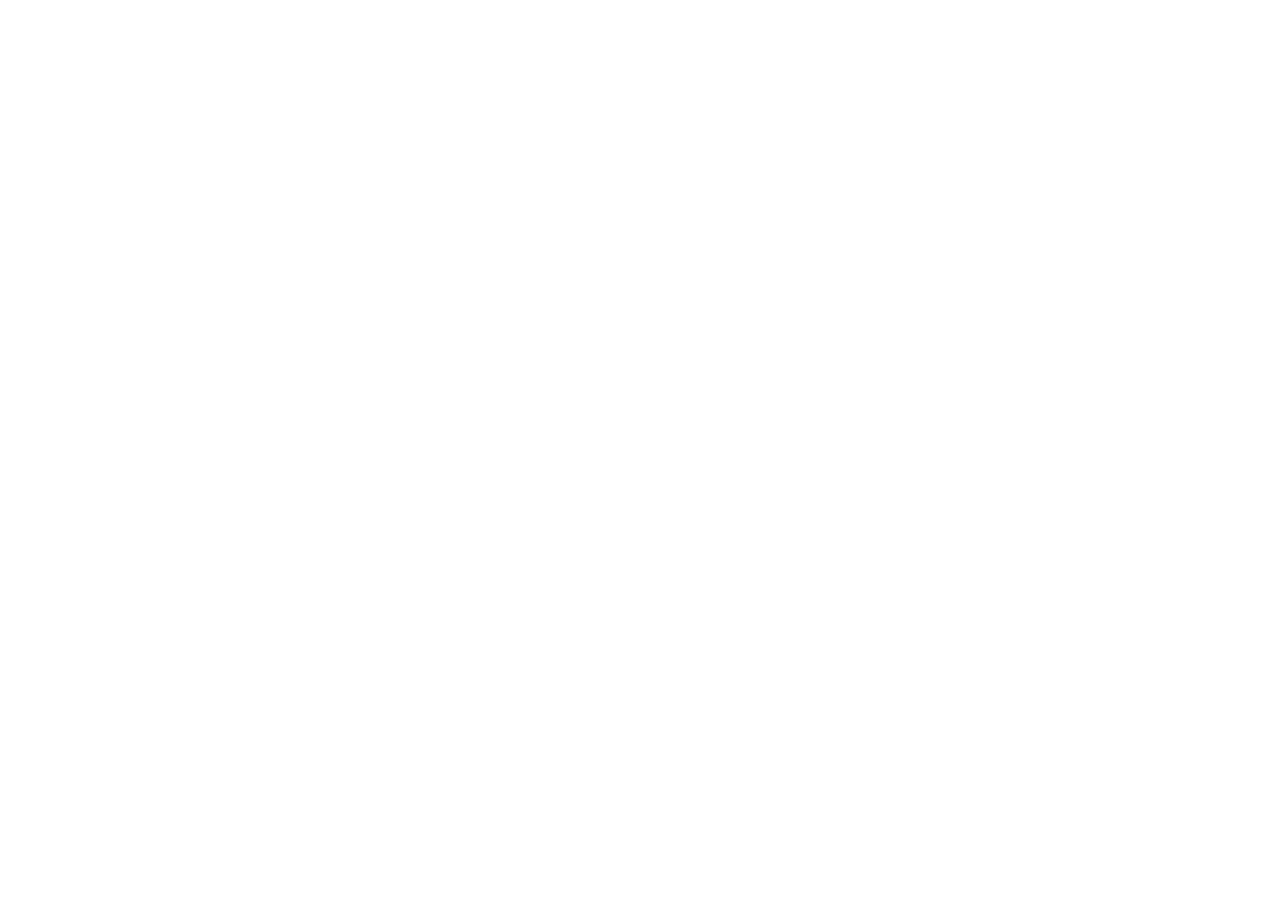
==== HtmlParser/index.html @ 80c8cc54 "Code cleanup" ====
﻿<!DOCTYPE html>

<html>
<head>
    <meta name="viewport" content="width=device-width" />
    <title>Html Parser</title>

    <link rel="stylesheet" href="//maxcdn.bootstrapcdn.com/bootstrap/3.3.5/css/bootstrap.min.css">
    <link rel="stylesheet" href="//maxcdn.bootstrapcdn.com/bootstrap/3.3.5/css/bootstrap-theme.min.css">
    <link rel="stylesheet" href="//cdn.jsdelivr.net/angular.chartjs/latest/angular-chart.css">
    <link rel="stylesheet" href="//cdnjs.cloudflare.com/ajax/libs/angular-carousel/1.0.1/angular-carousel.css" />

    <link rel="stylesheet" href="www/css/styles.css">

</head>
<body ng-app="html-parser-app" class="fullsize">
    
    <span us-spinner="{radius:30, width:8, length: 16}"></span>
    <div data-ui-view class="fullsize"></div>
   
    <script type="text/javascript" src="//cdnjs.cloudflare.com/ajax/libs/jquery/2.1.4/jquery.js"></script>
    <script type="text/javascript" src="//maxcdn.bootstrapcdn.com/bootstrap/3.3.5/js/bootstrap.min.js"></script>
    <script type="text/javascript" src="//fgnass.github.io/spin.js/spin.min.js"></script>
    <script type="text/javascript" src="//cdnjs.cloudflare.com/ajax/libs/Chart.js/1.0.2/Chart.js"></script>
    <script type="text/javascript" src="//cdnjs.cloudflare.com/ajax/libs/lodash.js/3.10.1/lodash.js"></script>

    <script type="text/javascript" src="//cdnjs.cloudflare.com/ajax/libs/angular.js/1.4.7/angular.js"></script>
    <script type="text/javascript" src="//cdnjs.cloudflare.com/ajax/libs/angular.js/1.4.7/angular-sanitize.js"></script>
    <script type="text/javascript" src="//cdnjs.cloudflare.com/ajax/libs/angular.js/1.4.7/angular-animate.js"></script>
    <script type="text/javascript" src="//cdnjs.cloudflare.com/ajax/libs/angular.js/1.4.7/angular-touch.js"></script>

    <script type="text/javascript" src="//cdnjs.cloudflare.com/ajax/libs/angular-ui-router/0.2.15/angular-ui-router.js"></script>
    <script type="text/javascript" src="//cdn.jsdelivr.net/angular.chartjs/latest/angular-chart.min.js"></script>
    <script type="text/javascript" src="//cdnjs.cloudflare.com/ajax/libs/angular-carousel/1.0.1/angular-carousel.js"></script>
    <script type="text/javascript" src="www/js/angular-spinner.min.js"></script>

    <script type="text/javascript" src="www/js/app.js"></script>
</body>
</html>
---- HtmlParser/www/css/styles.css ----
﻿html, body {
	margin: 0 auto;
	width: 100%;
}

/* apply a natural box layout model to all elements */
*, *:before, *:after {
  -moz-box-sizing: border-box; -webkit-box-sizing: border-box; box-sizing: border-box;
 }
 
html { 
	font-size: 1.4vmin; 
}

body {

}

.hand{
    cursor: pointer;
}

.fullsize{
    height: 100%;
}

div.words-chart{
    margin-top: 1rem;
}

.row.row-spaceing{
    margin-top: 1rem;
}

.image-carousel-container {
    position: relative;
    x-width: 400px;
    height: 300px;
    x-left: 50%;
    x-margin-left: -200px;
}
.image-carousel {
    width: 100%;
    height: 100%;
}

.image-carousel li
{
    width: 100%;
    height: 100%;
}

.image-carousel li .title {
    display: block;
    width: 80%;
    margin-left: 10%;
    white-space: nowrap;
    overflow: hidden;
    text-overflow: ellipsis;
}

.image-carousel li .image
{
    width: 100%;
    height: 100%;
    background-repeat: no-repeat;
    background-size: contain;
    background-position: center;
    height: 80%;
    width: 72%;
    margin-left: 14%;
}
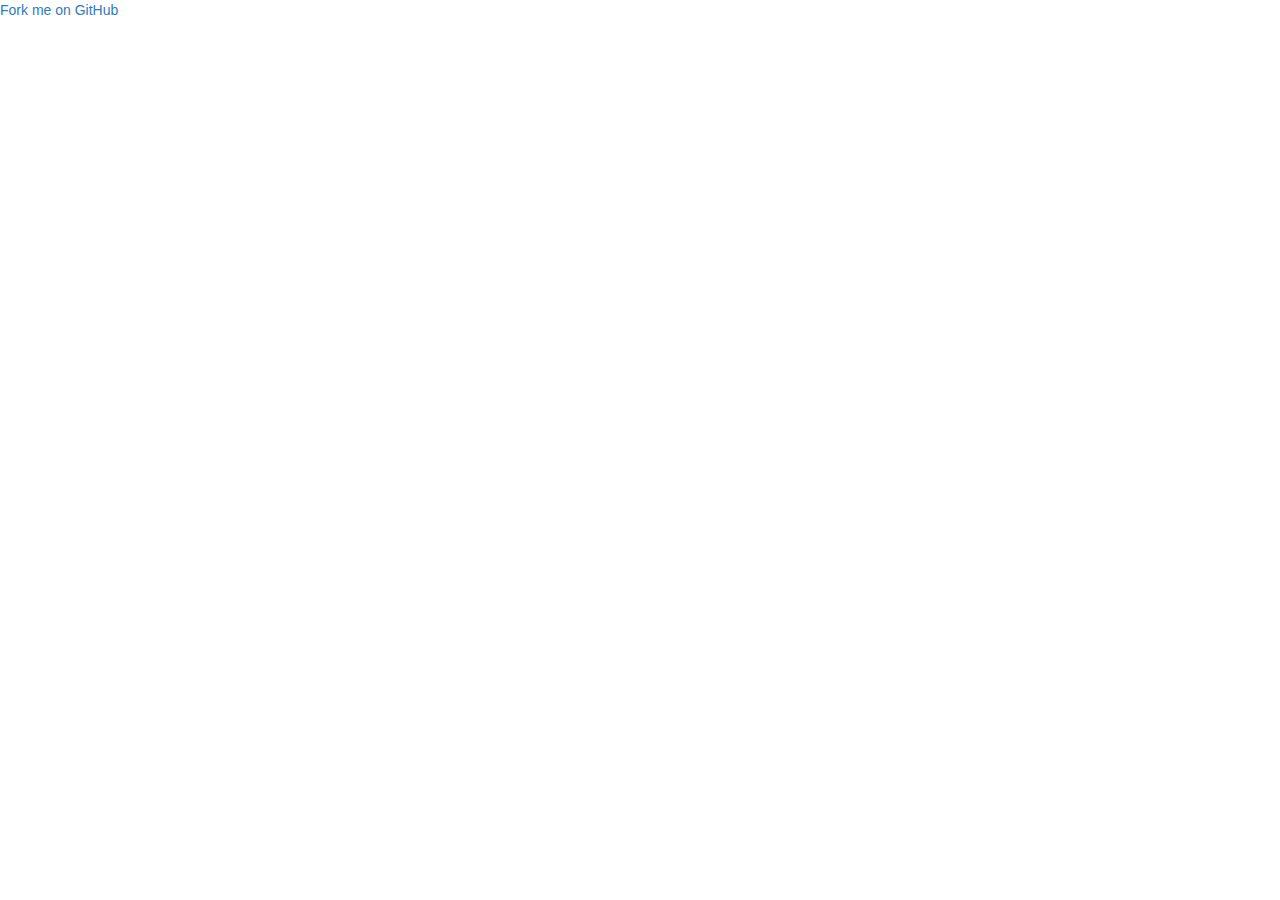
==== commit 16e8472f: "added github ribbon" ====
--- a/HtmlParser/index.html
+++ b/HtmlParser/index.html
@@ -9,6 +9,7 @@
     <link rel="stylesheet" href="//maxcdn.bootstrapcdn.com/bootstrap/3.3.5/css/bootstrap-theme.min.css">
     <link rel="stylesheet" href="//cdn.jsdelivr.net/angular.chartjs/latest/angular-chart.css">
     <link rel="stylesheet" href="//cdnjs.cloudflare.com/ajax/libs/angular-carousel/1.0.1/angular-carousel.css" />
+    <link rel="stylesheet" href="//cdnjs.cloudflare.com/ajax/libs/github-fork-ribbon-css/0.1.1/gh-fork-ribbon.min.css" />
 
     <link rel="stylesheet" href="www/css/styles.css">
 
@@ -18,6 +19,12 @@
     <span us-spinner="{radius:30, width:8, length: 16}"></span>
     <div data-ui-view class="fullsize"></div>
    
+    <div class="github-fork-ribbon-wrapper right">
+        <div class="github-fork-ribbon">
+            <a href="https://github.com/akulo/HtmlParser">Fork me on GitHub</a>
+        </div>
+    </div>
+
     <script type="text/javascript" src="//cdnjs.cloudflare.com/ajax/libs/jquery/2.1.4/jquery.js"></script>
     <script type="text/javascript" src="//maxcdn.bootstrapcdn.com/bootstrap/3.3.5/js/bootstrap.min.js"></script>
     <script type="text/javascript" src="//fgnass.github.io/spin.js/spin.min.js"></script>
